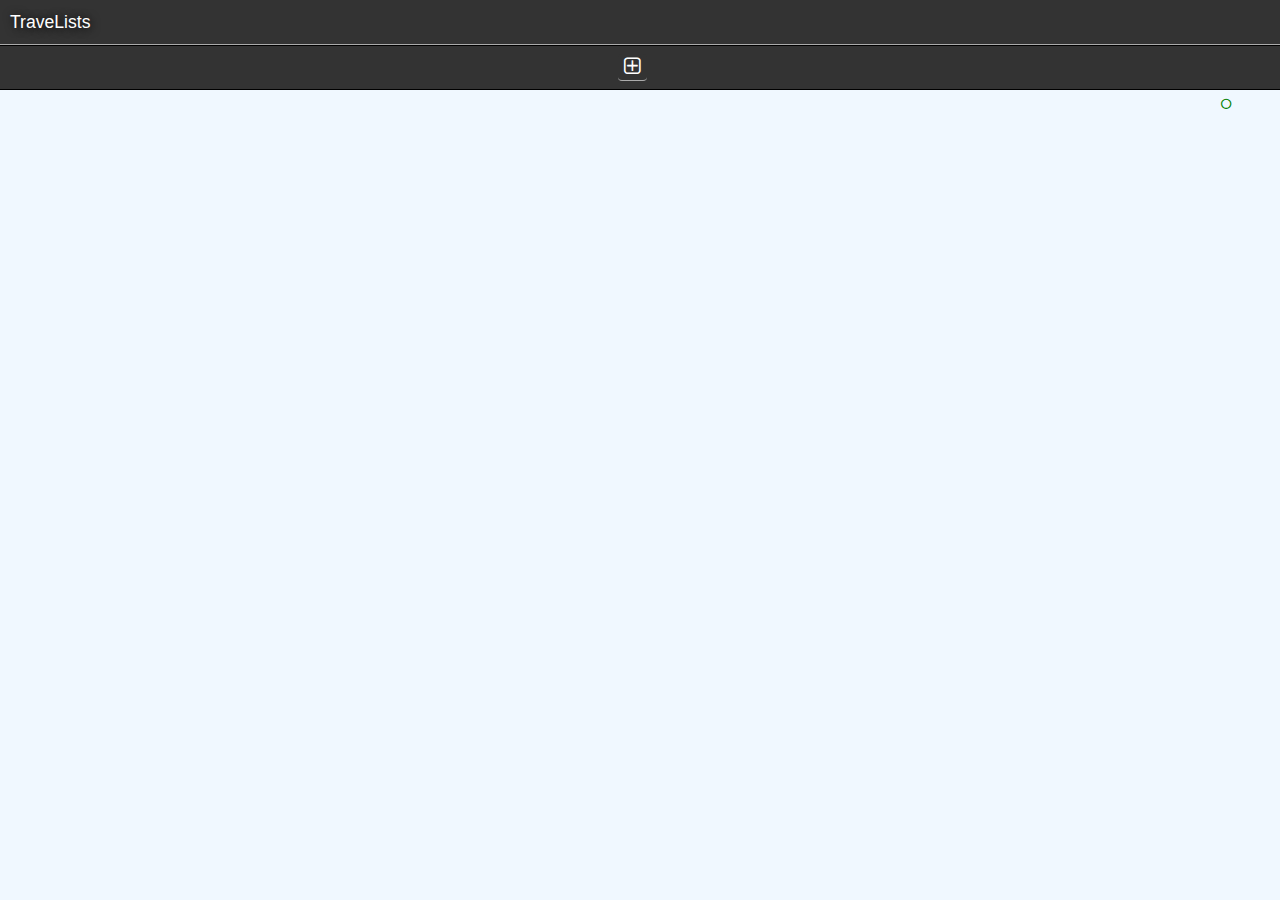
==== index.html @ ae845cf2 "Minor cleanup" ====
<!DOCTYPE html>
<html lang="en">
<head>
  <title>daeflor checklist</title>
  
  <meta charset="utf-8">
  <meta name="viewport" content="width=device-width, initial-scale=1">
  <meta name="theme-color" content="#404040">

  <link rel="manifest" href="./manifest.json">

  <link rel='stylesheet' type='text/css' href='Libraries/font-awesome-4.7.0/css/font-awesome.min.css'>
  <link rel='stylesheet' type='text/css' href='Libraries/bootstrap.min.css'>
  <link rel='stylesheet' type='text/css' href='Styles/style_new.css?version=0.0.4'>

  <script src='Libraries/jquery-3.2.1.slim.js'></script>
  <script src='Libraries/popper.min.js'></script>
  <script src='Libraries/bootstrap.min.js'></script>

  <script src='Scripts/Utilities/Utilities.js'></script>
  <script src='Scripts/StandardTemplates.js'></script>
  <script src='Scripts/CustomTemplates.js'></script>
  <script src='Scripts/DebugUtilities.js'></script>
  <script src='Scripts/StorageManager.js'></script>
  <script src='Scripts/Model.js'></script>
  <script src='Scripts/ListController.js'></script>
  <script src='Scripts/View.js'></script>
  <script src='Scripts/App.js'></script>

</head>
<body>   
  <div id='divChecklistBody'>
    <div class='container-fluid'>  <!--TODO Does this still need to be fluid and is it still necessary to use rows?-->
      
      <div class='row divHeader' id='divHomeHeader'>
        TraveLists
      </div>

      <!--TODO Perhaps move the headers into the screen sections, below-->
      <div class='row divHeader' id='divListHeader' hidden='true'>
        <div class='col-1 divSmallPadding'>
          <a id='buttonHome' type='button' href='#/travel'> 
                <i class='fa fa-home'></i>
          </a>  
        </div>
        <div class='col-4' id='headerCurrentListName'></div>
      </div>

    </div>

    <div id='divHomeScreen'>
      <div class='divListElements' id='divHomeScreenListElements'></div>
      <div class='newRow' id='newListRow'>
        <button class='buttonNewRow' id='buttonAddList' type='button'>
          <i class='fa fa-plus-square-o fa-lg iconHeader'></i>
        </button>                  
      </div>
    </div>

    <div id='divListScreen' hidden='true'>
      <div class='divListElements' id='divListScreenListElements'></div>
      <div class='newRow' id='newListItemRow'>
          <button class='buttonNewRow' id='buttonAddRow' type='button'><i class='fa fa-plus-square-o fa-lg iconHeader'></i></button>
      </div>
    </div>  

    <div id='divDebug' class='debug container-fluid'>
      <div class='row'>
        <button id='buttonTest' class='col-1' type='button' hidden='true'>
          <i class='fa fa-exclamation-circle'></i>
        </button>
        <div id='versionNumber' class='col-1' hidden='true'>
          version #
        </div>
        <button id='buttonDebug' class='col-1' type='button'>
          <i class='fa fa-genderless'></i>
        </button>
      </div>
    </div>
  </div>   

  <!-- TODO is it really necessary to have the New List and New List Item rows be separate? -->
    <!-- It is nice to keep them separate in case in the future they differ more -->
</body>
</html>
---- Styles/style_new.css ----
/** General **/

body {
    font-family: system-ui,Futura,"Trebuchet MS",Arial,sans-serif;

    background-color: aliceblue;
}

a, a:visited, a:hover {
    color: black;
}

textarea
{
    background-color: bisque;

    min-height: 30px;
    max-height: 30px;
} 

/* Most utlity buttons use the same backgroundcolor and border. Any exceptions set these options explicitly. */
button {
    padding-left: .75rem;
    padding-right: .75rem;
    padding-top: .5rem;
    padding-bottom: .5rem;

    /* border-left-width: 3px; */
    border-right-width: 2px;
    /* border-top-width: 3px; */
    border-bottom-width: 2px;

    border-style: outset;

    border-radius: .25rem;

    background-color: #EFDEB4;

    line-height: 1.25;

    white-space: nowrap; 
    overflow: hidden;
    text-overflow: ellipsis;
}

/** Bootstrap **/

/*TODO would be nice to be able to affect different popover bodies separately*/
.popover-body {
    padding-left: 2px;
    padding-right: 2px;
    padding-top: 2px;
    padding-bottom: 2px;  

    background-color: #E7F3FF;
}

/* Due to some weird Bootstrap behavior, need to use a class that contains 'popover' but isn't exactly 'popover' for buttons within the popover. Otherwise the popover disappears when the buttons are selected.*/ 
.popoverElement {}

.collapsing {
    transition: height .1s;
}

/** Header Rows **/

/* TODO Border Width is stated explicitly more than seems necessary through this stylesheet. */
.divHeader {
    border-left-width: 0px;
    border-right-width: 0px;
    border-top-width: 2px;
    border-bottom-width: 1px;

    align-items: center;

    height: 45px;

    background-color: #333333;
    /* background-color: ghostwhite; */
    /* background-color: rgb(70, 130, 180, 0.8); */
}

#divHomeHeader {
    padding-left: 10px;

    border-bottom-width: 1px;
    border-bottom-style: outset;
    border-bottom-color: white;

    justify-content: left;

    font-family: Verdana, Geneva, Tahoma, sans-serif;
    font-size: 1.1rem;
    color: white;
    text-shadow: 1px 1px 10px black;
}

/* TODO Should both headers have the same border? Probably... */
#divListHeader {
    /* border-left-width: 2px;
    border-right-width: 2px;
    border-top-width: 2px;
    border-bottom-width: 1px; */

    border-style: solid;
    border-color: black;

    /* background-color: ghostwhite; */
}

#buttonHome {
    padding-left: 6px;
    padding-right: 6px;
    padding-top: 3px;
    padding-bottom: 3px;  

    border-left-width: 0px;
    border-right-width: 0px;
    border-top-width: 0px;
    border-bottom-width: 1px;
    border-color: white;
    
    background-color:inherit;
    /* background-color:ghostwhite; */
    /*background-color: #EFDEB4; /*rgb(248, 242, 227);*/

    margin-left: 0;

    color:white;
}  

#headerCurrentListName {
    padding-left: 10px;
    padding-right: 0px;
    padding-top: 0px;
    padding-bottom: 0px; 
    
    white-space: nowrap; 
    overflow: hidden;
    text-overflow: ellipsis;

    font-family: Verdana, Geneva, Tahoma, sans-serif;
    color: white;
    text-shadow: 1px 1px 10px black;
}

.divQuantityHeader {
    padding-left: 0px;
    padding-right: 0px;
    padding-top: 0px;
    padding-bottom: 0px;    

    /* background-color: lavenderblush; */
    background-color: inherit;

    text-align: center;

    font-size: .9rem;
}

/** Item & List Rows **/

.divItemRow {
    border-left-width: 0px;
    border-right-width: 0px;
    border-top-width: 1px;
    border-bottom-width: 1px;

    border-color: black;
    border-style: solid;

    background-color: inherit;

    align-items: center;
    justify-content: center;
}

.divItemName {
    padding-left: 6px;
    padding-right: 6px;
    padding-top: 6px;
    padding-bottom: 6px;  
}

.divListToggleName {
    margin-top: 10px;
    margin-bottom: 10px;
}

.buttonListItem {
    padding-left: 10px;
    padding-right: 1px;
    padding-top: 1px;
    padding-bottom: 1px;  
    
    text-align: left;
   
    width: 100%;
    height: 30px;
}

.buttonListToggle {
    border-left-width: 0px;
    border-top-width: 0px;
    
    border-style: outset;

    background-color: aliceblue;
}

.buttonListItemName {     
    border-left-width: 1px;
    border-right-width: 3px;
    border-top-width: 1px;
    border-bottom-width: 3px;

    border-style: solid;

    background-color: #edf7f7;

    line-height: 1.25;
}

/** Quantity Toggles **/

.buttonQuantity {
    padding-left: 0.25rem;
    padding-right: 0.25rem;
    padding-top: 0.25rem;
    padding-bottom: 0.25rem;

    border-width: 1px;
    border-style: ridge;
    border-color: #EFDEB4;

    /* background-color: burlywood; */
    background-color: #EFDEB4;

    text-align: center;
    line-height: normal;

    color: black;

    display: inline-block;
    width: 50%; 

    /* Setting overflow: hidden causes the position of the element to move slightly, which causes more issues in this case than is worth it.
    /* white-space: nowrap; 
    overflow: hidden;
    text-overflow: ellipsis; */
}

.buttonClear {
    padding-left: 8px;
    padding-right: 8px;
    padding-top: 8px;
    padding-bottom: 8px;  
    
    margin: 2px;
}

/** Settings Views **/

.divSettingsWrapper {
    padding-left: 5px;
    padding-right: 5px;
    padding-top: 5px;
    padding-bottom: 5px;  
    
    border-left-width: 0px;
    border-right-width: 0px;
    border-top-width: 1px;
    border-bottom-width: 0px; 
    
    border-color: black;
    border-style: solid;
}

.divSettingsWrapperRow {
    margin-right: 0px;
}

.divListSettingsWrapperRow {
    justify-content: center;
}

.divEditName {
    padding-left: 25px;
    
    display: flex;
    align-items: center; 
} 

/** Home Screen **/

.buttonNavigateToList {
    padding-left: 8px;
    padding-right: 8px;
    padding-top: 4px;
    padding-bottom: 4px;   

    border-left-width: 0px;
    border-top-width: 0px;
    
    /*background-color: #EFDEB4; /* rgb(248, 242, 227) is also good */
}

/** New List/Row Section **/

/* The New Item button might be better left centered with a light background */
.newRow {
    /* padding-left: 20px;
    padding-right: 4px; */
    padding-top: 8px;
    padding-bottom: 8px;  

    border-left-width: 0px;
    border-right-width: 0px;
    border-top-width: 1px;
    border-bottom-width: 1px;

    border-color: black;
    border-style: solid;

    background-color: #333333;

    display: flex;
    justify-content: center;
    margin-left: -15px;

    height: 45px;
}

/** Experimental & In Progress **/

.divSmallPadding {
    padding-left: 5px;
    padding-right: 5px;
    padding-top: 0px;
    padding-bottom: 0px;  
}

.divListToggleWrapper {
    margin-right: 0px;
}

.toggleQuantityHeader {
    /* padding-left: 8px;
    padding-right: 8px; */
    padding-top: 3px;
    padding-bottom: 3px;  

    border-left-width: 0px;
    border-right-width: 0px;
    border-top-width: 0px;
    border-bottom-width: 1px;

    border-color: white;
    border-style: outset;
    border-radius: .25rem;

    display: inline-block;
    width:65%;
    height:100%;
}

.toggleSmallIcon {
    padding-top: 8px;
    padding-bottom: 0px;
}

.iconHeader {
    color:white;
}

.divListItemModifier {
    padding-left: 0px;
    padding-right: 0px;
    
    text-align: center;
    line-height: normal;
}

.divListElements {
    /* overflow-y: 'hidden'; */
    overflow: scroll;
    /* max-height: 86.25vh; Temporarily lowering this value for the new (but likely TEMP) debug row. */ 
    max-height: 81.75vh;
    /* max-height: 77.5vh; */
    /* width: 100%;   */
    /* white-space: nowrap; */
}

.buttonNewRow {
    padding-left: 6px;
    padding-right: 6px;
    padding-top: 0px;
    padding-bottom: 0px;  

    border-left-width: 0px;
    border-right-width: 0px;
    border-top-width: 0px;
    border-bottom-width: 1px;
    border-color: white;
    
    background-color:inherit;

    color: white;
}

.debug {
    padding-left: 0px;
    padding-right: 0px;
    padding-top: 0px;
    padding-bottom: 0px;  

    height: 30px;

    /* text-align: right; */
    /* justify-content: right; */
}

.debug .row {
    justify-content: flex-end;
    margin-right: 0px;

    height: 100%;
}

#versionNumber {
    padding: inherit;

    font-size: .6rem;

    align-self: center;

    text-align: center;
}

.debug button {
    /* padding: inherit; */
    padding-left: 0px;
    padding-right: 0px;
    padding-top: 0px;
    padding-bottom: 3px;

    border-left-width: 0px;
    border-right-width: 0px;
    border-top-width: 0px;
    border-bottom-width: 0px;

    background-color:inherit;

    color: green;

    /* align-self: center; */
}

#buttonTest {
    color: #333333;
}
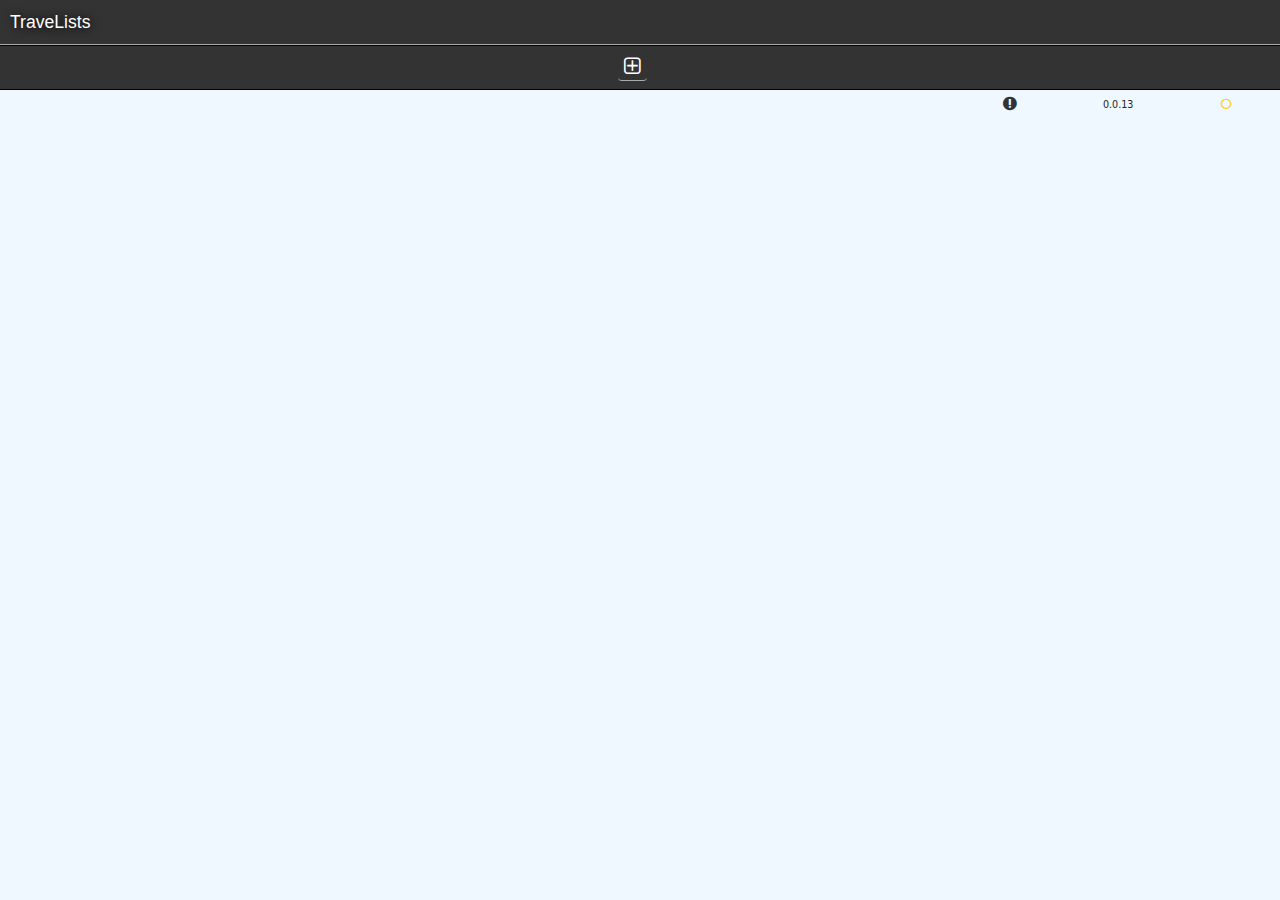
==== commit 3517ce6f: "- ListSelectionController.js is no longer being used - Adding a new list now uses the helper method " ====
--- a/index.html
+++ b/index.html
@@ -23,46 +23,59 @@
   <script src='Scripts/DebugUtilities.js'></script>
   <script src='Scripts/StorageManager.js'></script>
   <script src='Scripts/Model.js'></script>
+  <script src='Scripts/View.js'></script>
   <script src='Scripts/ListController.js'></script>
-  <script src='Scripts/View.js'></script>
-  <script src='Scripts/App.js'></script>
+  <script src='Scripts/AppController.js'></script>
 
 </head>
 <body>   
+
   <div id='divChecklistBody'>
-    <div class='container-fluid'>  <!--TODO Does this still need to be fluid and is it still necessary to use rows?-->
-      
-      <div class='row divHeader' id='divHomeHeader'>
-        TraveLists
+
+    <div id='divListSelectionScreen'>
+
+      <div class='container-fluid'>  <!--TODO Does this still need to be fluid and is it still necessary to use rows?-->
+        
+        <div class='row divHeader' id='divHomeHeader'>
+          TraveLists
+        </div>
+
       </div>
 
-      <!--TODO Perhaps move the headers into the screen sections, below-->
-      <div class='row divHeader' id='divListHeader' hidden='true'>
-        <div class='col-1 divSmallPadding'>
-          <a id='buttonHome' type='button' href='#/travel'> 
-                <i class='fa fa-home'></i>
-          </a>  
+      <div id='divHomeScreen'>
+        <div class='divListElements' id='divHomeScreenListElements'></div>
+        <div class='newRow' id='newListRow'>
+          <button class='buttonNewRow' id='buttonAddList' type='button'>
+            <i class='fa fa-plus-square-o fa-lg iconHeader'></i>
+          </button>                  
         </div>
-        <div class='col-4' id='headerCurrentListName'></div>
       </div>
+  
+    </div>  
+
+    <div id='divListScreen' hidden='true'>
+
+      <div class='container-fluid'>  <!--TODO Does this still need to be fluid and is it still necessary to use rows?-->
+    
+        <div class='row divHeader' id='divListHeader'>
+          <div class='col-1 divSmallPadding'>
+            <a id='buttonHome' type='button' href='#/travel'> 
+                  <i class='fa fa-home'></i>
+            </a>  
+          </div>
+          <div class='col-4' id='headerCurrentListName'></div>
+        </div>
+  
+      </div>
+  
+      <div id='divListScreen'>
+        <div class='divListElements' id='divListScreenListElements'></div>
+        <div class='newRow' id='newListItemRow'>
+            <button class='buttonNewRow' id='buttonAddRow' type='button'><i class='fa fa-plus-square-o fa-lg iconHeader'></i></button>
+        </div>
+      </div>  
 
     </div>
-
-    <div id='divHomeScreen'>
-      <div class='divListElements' id='divHomeScreenListElements'></div>
-      <div class='newRow' id='newListRow'>
-        <button class='buttonNewRow' id='buttonAddList' type='button'>
-          <i class='fa fa-plus-square-o fa-lg iconHeader'></i>
-        </button>                  
-      </div>
-    </div>
-
-    <div id='divListScreen' hidden='true'>
-      <div class='divListElements' id='divListScreenListElements'></div>
-      <div class='newRow' id='newListItemRow'>
-          <button class='buttonNewRow' id='buttonAddRow' type='button'><i class='fa fa-plus-square-o fa-lg iconHeader'></i></button>
-      </div>
-    </div>  
 
     <div id='divDebug' class='debug container-fluid'>
       <div class='row'>
@@ -77,8 +90,8 @@
         </button>
       </div>
     </div>
+
   </div>   
-
   <!-- TODO is it really necessary to have the New List and New List Item rows be separate? -->
     <!-- It is nice to keep them separate in case in the future they differ more -->
 </body>
--- a/Styles/style_new.css
+++ b/Styles/style_new.css
@@ -1,9 +1,15 @@
 /** General **/
+
+html {
+    height: 100%;
+}
 
 body {
     font-family: system-ui,Futura,"Trebuchet MS",Arial,sans-serif;
 
     background-color: aliceblue;
+
+    height: 100%;
 }
 
 a, a:visited, a:hover {
@@ -159,6 +165,10 @@
 }
 
 /** Item & List Rows **/
+
+#divChecklistBody {
+    min-height: 100%;
+}
 
 .divItemRow {
     border-left-width: 0px;
